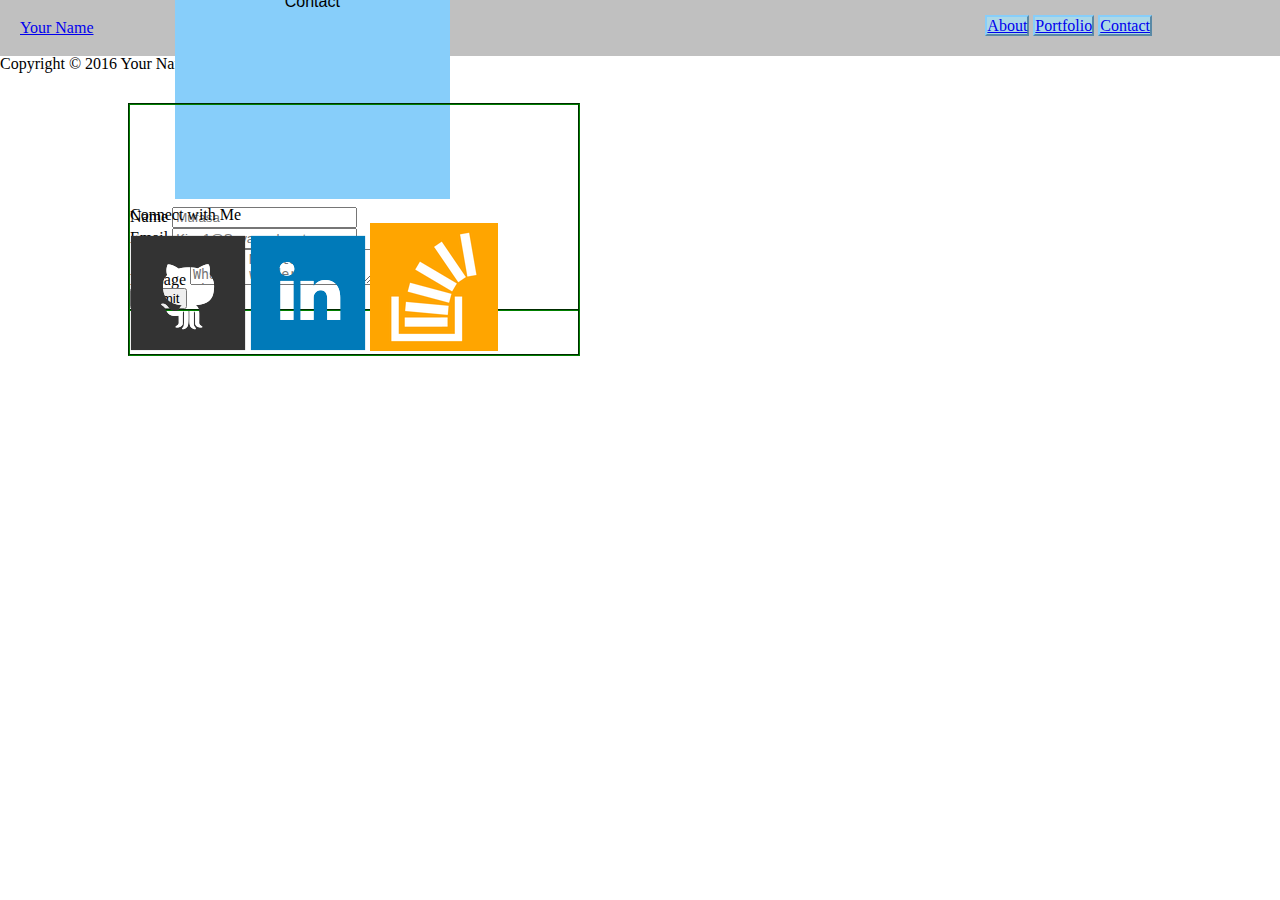
==== contact.html @ 4f51d7a0 "Almost done" ====
<!doctype html>
<html lang="en-us">

<head>
  <meta charset="UTF-8">
  <meta name="viewport" content="width=device-content, initial-scale=1">
  <title>Contact | Your Name</title>
  <link rel="stylesheet" type="text/css" href="assets/css/reset.css">
  <link rel="stylesheet" type="text/css" href="assets/css/style.css">
</head>

<body>

  <header id="masthead">
    <div class="container">
      <a href="index.html" id="logo">Your Name</a>
      <nav>
        <a href="index.html">About</a>
        <a href="portfolio.html">Portfolio</a>
        <a href="contact.html">Contact</a>
      </nav>
    </div>
  </header>

  <div id="main-container" class="container">
    <section class="main-section">
      <h1>Contact</h1>

      <form id="contact-form">
        <ul>
          <li>
            <label for="name">Name</label>
            <input type="text" id="name" name="name" placeholder="Mufasa" required="required">
          </li>
          <li>
            <label for="email">Email</label>
            <input type="email" id="email" name="email" placeholder="King1@Savannah.net" required="required">
          </li>
          <li>
            <label for="message">Message</label>
            <textarea id="message" name="message" required="required" placeholder="Hakuna Matata!
What a wonderful phrase
Hakuna Matata!
Ain't no passing craze
It means no worries
For the rest of your days
Yeah, sing it, kid!
It's our problem-free philosophy
Hakuna Matata!"></textarea>
          </li>
        </ul>
        <input type="submit">
      </form>

    </section>

    <section class="sidebar">
      <div id="connect">
        <h2>Connect with Me</h2>

        <a href="#"><img src="assets/images/github-128.png" class="social" alt="GitHub" /></a>
        <a href="#"><img src="assets/images/linkedin-128.png" class="social" alt="LinkedIn" /></a>
        <a href="#"><img src="assets/images/stackoverflow-128.png" class="social" alt="Stack Overflow" /></a>
      </div>
    </section>
  </div>

  <footer>
    <div class="container">
      Copyright &copy; 2016 Your Name
    </div>
  </footer>
</body>

</html>
---- assets/css/style.css ----
html {
	position:relative;
	min-height:100%;
}

body {

	margin: 0 0 50px;

}

header {
	position:relative;
	padding:20px;
	background-color:silver;
	height:10%;

}

	nav {
		position:absolute;
		top:33%;
		right:10%;
		display:inline-block;
	
	}

		nav a{
			border: 2px outset LightSkyBlue;
			background-color:LightBlue;
			
		}
/*h1=name in header*/
h1 {
	position:absolute;
	width:275px;
	height:100%;
	left:10%;
	top:-54%;
	text-align: center;
	font-family: 'bitter', sans-serif;
	background: LightSkyBlue;
}


h6 {
	color:white;
}

p {
	font-size:20px;
	text-indent: 40px;

}

.container {
	width:980px;

}
section {
		float:left;
		position:absolute;
		margin-top:1%;
		padding-top:8%;
		top:10%;
		left:10%;
		width:35%;
		border: 2px groove green;
}	
	/*h3=About Me */
	h3 {
		position:absolute;
		left:10%;
		top:1%;
		text-align: center;
		border-bottom: 2px black solid;	
		padding-bottom:3%;
	}

	#biobag {
		
		}

	#mePic {
		float:left;
		margin-right: 2px; 
		margin-bottom:2px;
		height:185px;
	}

	.bio1 {
	
	}

	.bio2 {
		clear:both;
	}


aside {
	float:right;
	position:absolute;
	right:33%;
	top:4%;
}

footer {
	
	clear:both;
}
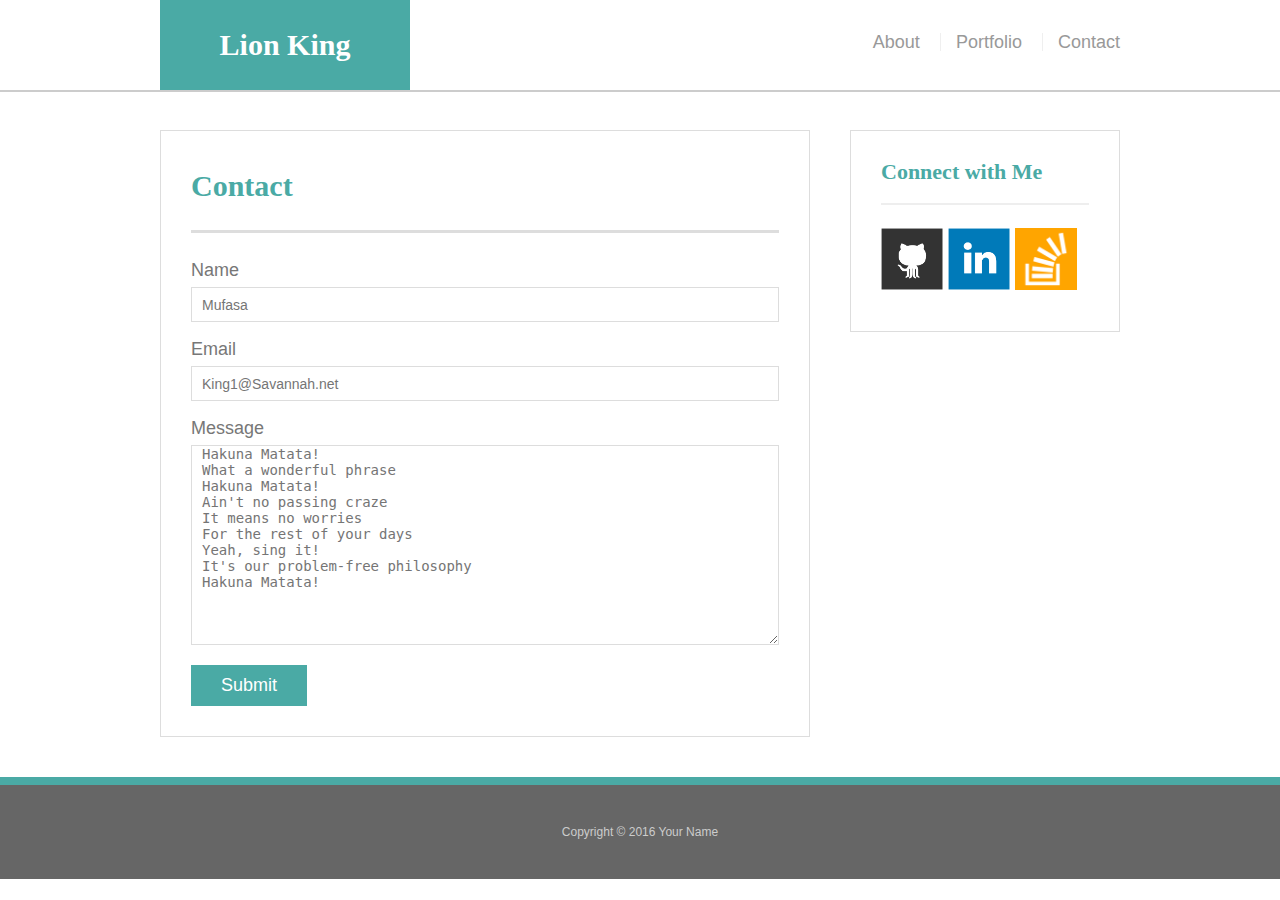
==== commit 74025e0f: "HW turn in" ====
--- a/contact.html
+++ b/contact.html
@@ -4,7 +4,7 @@
 <head>
   <meta charset="UTF-8">
   <meta name="viewport" content="width=device-content, initial-scale=1">
-  <title>Contact | Your Name</title>
+  <title>Contact | Michael Yingling</title>
   <link rel="stylesheet" type="text/css" href="assets/css/reset.css">
   <link rel="stylesheet" type="text/css" href="assets/css/style.css">
 </head>
@@ -13,7 +13,7 @@
 
   <header id="masthead">
     <div class="container">
-      <a href="index.html" id="logo">Your Name</a>
+      <a href="index.html" id="logo">Lion King</a>
       <nav>
         <a href="index.html">About</a>
         <a href="portfolio.html">Portfolio</a>
@@ -44,7 +44,7 @@
 Ain't no passing craze
 It means no worries
 For the rest of your days
-Yeah, sing it, kid!
+Yeah, sing it!
 It's our problem-free philosophy
 Hakuna Matata!"></textarea>
           </li>
--- a/assets/css/style.css
+++ b/assets/css/style.css
@@ -1,110 +1,424 @@
-html {
-	position:relative;
-	min-height:100%;
-}
-
 body {
-
-	margin: 0 0 50px;
-
-}
-
-header {
-	position:relative;
-	padding:20px;
-	background-color:silver;
-	height:10%;
-
-}
-
-	nav {
-		position:absolute;
-		top:33%;
-		right:10%;
-		display:inline-block;
-	
-	}
-
-		nav a{
-			border: 2px outset LightSkyBlue;
-			background-color:LightBlue;
-			
-		}
-/*h1=name in header*/
+  font-family: Arial, "Helvetica Neue", Helvetica, sans-serif;
+  font-size: 18px;
+  line-height: 34px;
+  color: #777;
+  background: url("../images/playstation_pattern.png");
+}
+
+* {
+  box-sizing: border-box;
+}
+
+/* general */
+
+.container {
+  width: 100%;
+  max-width: 960px;
+  margin: 0 auto;
+  clear: both;
+}
+
+h1,
+h2,
+h3,
+p {
+  margin-bottom: 20px;
+}
+
+p:last-child {
+  margin-bottom: 0;
+}
+
+h1,
+h2,
+h3 {
+  font-family: Georgia, Times, "Times New Roman", serif;
+  font-weight: 700;
+  color: #4aaaa5;
+}
+
 h1 {
-	position:absolute;
-	width:275px;
-	height:100%;
-	left:10%;
-	top:-54%;
-	text-align: center;
-	font-family: 'bitter', sans-serif;
-	background: LightSkyBlue;
-}
-
-
-h6 {
-	color:white;
-}
-
-p {
-	font-size:20px;
-	text-indent: 40px;
-
-}
-
-.container {
-	width:980px;
-
-}
-section {
-		float:left;
-		position:absolute;
-		margin-top:1%;
-		padding-top:8%;
-		top:10%;
-		left:10%;
-		width:35%;
-		border: 2px groove green;
-}	
-	/*h3=About Me */
-	h3 {
-		position:absolute;
-		left:10%;
-		top:1%;
-		text-align: center;
-		border-bottom: 2px black solid;	
-		padding-bottom:3%;
-	}
-
-	#biobag {
-		
-		}
-
-	#mePic {
-		float:left;
-		margin-right: 2px; 
-		margin-bottom:2px;
-		height:185px;
-	}
-
-	.bio1 {
-	
-	}
-
-	.bio2 {
-		clear:both;
-	}
-
-
-aside {
-	float:right;
-	position:absolute;
-	right:33%;
-	top:4%;
-}
+  padding-bottom: 20px;
+  font-size: 30px;
+  line-height: 49px;
+  border-bottom: 3px solid #ddd;
+}
+
+h2,
+h3 {
+  font-size: 22px;
+}
+
+/* header */
+
+#masthead {
+  position: fixed;
+  z-index: 99;
+  width: 100%;
+  margin: 0 0 30px;
+  overflow: auto;
+  color: #fff;
+  background: #fff;
+  border-bottom: 2px solid #ccc;
+}
+
+#logo {
+  float: left;
+  width: 250px;
+  height: 90px;
+  font-family: Georgia, Times, "Times New Roman", serif;
+  font-size: 30px;
+  font-weight: 700;
+  line-height: 90px;
+  color: #fff;
+  text-align: center;
+  text-decoration: none;
+  background: #4aaaa5;
+}
+
+nav {
+  float: right;
+  margin-top: 25px;
+}
+
+nav a {
+  display: inline-block;
+  padding-left: 15px;
+  margin-left: 15px;
+  line-height: 18px;
+  color: #999;
+  text-decoration: none;
+  border-left: 1px solid #efefef;
+}
+
+nav a:first-child {
+  border-left: 0 none;
+}
+
+/* footer */
 
 footer {
-	
-	clear:both;
-}+  padding: 30px 0;
+  clear: both;
+  font-size: 12px;
+  color: #fff;
+  color: #ccc;
+  text-align: center;
+  background: #666;
+  border-top: 8px solid #4aaaa5;
+}
+
+/* sidebar */
+
+.sidebar {
+  float: right;
+  width: 100%;
+  max-width: 270px;
+  padding: 30px;
+  margin-bottom: 20px;
+  background: #fff;
+  border: 1px solid #ddd;
+}
+
+h3,
+.sidebar h2 {
+  padding-bottom: 20px;
+  margin-bottom: 15px;
+  line-height: 22px;
+  border-bottom: 2px solid #eee;
+}
+
+.social {
+  width: 62px;
+  height: 62px;
+  margin-top: 8px;
+  margin-right: 5px;
+}
+
+.social:last-child {
+  margin-right: 0;
+}
+
+/* main */
+
+#main-container {
+  padding-top: 130px;
+}
+
+.main-section {
+  float: left;
+  width: 100%;
+  max-width: 650px;
+  padding: 30px;
+  margin: 0 0 40px;
+  background: #fff;
+  border: 1px solid #ddd;
+}
+
+/* portfolio page */
+
+.work {
+  position: relative;
+  float: left;
+  width: 274px;
+  margin: 20px 0 25px;
+  overflow: auto;
+}
+
+.work:nth-child(even) {
+  margin-right: 40px;
+}
+
+.work img {
+  width: 100%;
+  border: 0 none;
+  opacity: 0.8;
+}
+
+.work h3 {
+  position: absolute;
+  bottom: 20px;
+  width: 100%;
+  padding: 15px;
+  margin-bottom: 0;
+  font-weight: 300;
+  line-height: 30px;
+  color: #fff;
+  text-align: center;
+  background: #4aaaa5;
+  border-bottom: 0;
+}
+
+.auth-image {
+  float: left;
+  width: 200px;
+  height: auto;
+  margin-top: 10px;
+  margin-right: 25px;
+}
+
+/* contact page */
+
+#contact-form ul {
+  margin-bottom: 20px;
+}
+
+#contact-form li {
+  margin-bottom: 10px;
+}
+
+label,
+input[type=text],
+input[type=email],
+textarea {
+  display: block;
+  width: 100%;
+}
+
+input[type=text],
+input[type=email],
+textarea {
+  height: 35px;
+  padding: 0 10px;
+  font-size: 14px;
+  border: 1px solid #ddd;
+}
+
+textarea {
+  height: 200px;
+}
+
+input[type=submit] {
+  padding: 10px 30px;
+  font-size: 18px;
+  color: #fff;
+  cursor: pointer;
+  background: #4aaaa5;
+  border: 0 none;
+}
+
+@media all and (max-width:640px) and (min-width:320px) {
+  
+  #masthead {                           
+  position: static;
+  z-index: 99;
+  width: 100%;
+  margin: 0 0 30px;
+  overflow: auto;
+  color: #fff;
+  background: #fff;
+  border-bottom: 2px solid #ccc;
+}
+    #logo {
+  width:100%;
+  height: 90px;
+  font-family: Georgia, Times, "Times New Roman", serif;
+  font-size: 30px;
+  font-weight: 700;
+  line-height: 90px;
+  color: #fff;
+  text-align: center;
+  text-decoration: none;
+  background: #4aaaa5;
+  }
+
+
+  nav {
+    float:none;
+    clear:both;
+   }
+
+      nav a {
+      display:inline-block;
+      padding: 2% 10% 2% 10%;
+      line-height:18px;
+      color:#999;
+      text-decoration: none
+    }
+  
+  #main-container {
+    padding-top: 10px;
+}  
+
+  .auth-image {
+/*  float: left;*/
+  width: 100%;
+  height: auto;
+  margin-top: 10px;
+  margin-right: 25px;
+  margin-bottom:25px;
+  }
+
+  .main-section {
+  float:none;
+  max-width: 560px;
+  padding: 30px;
+  margin: 0px 40px 0px 40px;
+  background: #fff;
+  border: 1px solid #ddd;
+  }
+
+  #main-portfolio {
+    float:none;
+    max-width: 560px;
+
+
+  }
+
+section.sidebar {
+    float:left;
+    width:100%;
+    padding:30px;
+    max-width:560px;
+    margin: 25px 40px 25px 40px;
+  }
+  
+}
+
+@media all and (max-width:768px) and (min-width:641px) {
+   
+   #logo {
+  float: left;
+  width: 250px;
+  height: 90px;
+  font-family: Georgia, Times, "Times New Roman", serif;
+  font-size: 30px;
+  font-weight: 700;
+  line-height: 90px;
+  color: #fff;
+  text-align: center;
+  text-decoration: none;
+  background: #4aaaa5;
+  margin-left:2%;
+  }
+
+  nav {
+    float: right;
+    margin-top: 25px;
+    margin-right: 25px;
+    }
+
+   
+
+    .main-section {
+  float: left;
+  max-width: 738px;
+  padding: 30px;
+  margin: 0 0 40px 2%;
+  background: #fff;
+  border: 1px solid #ddd;
+  }
+      .auth-image {
+  float: left;
+  width:50%;
+  height: auto;
+  margin-top: 10px;
+  margin-right: 25px;
+  }
+
+  section.sidebar {
+    float:left;
+    width:100%;
+    padding:30px;
+    max-width:738px;
+    margin: 0 0 40px 2%;
+  }
+
+
+  
+}
+
+@media all and (max-width: 980px) and (min-width:769px) {
+    #logo {
+  float: left;
+  width: 250px;
+  height: 90px;
+  font-family: Georgia, Times, "Times New Roman", serif;
+  font-size: 30px;
+  font-weight: 700;
+  line-height: 90px;
+  color: #fff;
+  text-align: center;
+  text-decoration: none;
+  background: #4aaaa5;
+  margin-left:5%;
+}
+
+    nav {
+  float: right;
+  margin-top: 25px;
+  margin-right:18%;
+  }
+    .auth-image {
+/*  float: left;*/
+  width: 100%;
+  height: auto;
+  margin-top: 10px;
+  margin-right: 25px;
+  margin-bottom:25px;
+  }
+/*max-width:prev: 650px*/
+  .main-section {
+  float: left;
+  width: 100%;
+  max-width: 420px;
+  padding: 30px;
+  margin: 0 0 40px 5%;
+  background: #fff;
+  border: 1px solid #ddd;
+  }
+
+  section.sidebar {
+    /*float: right;*/
+    margin-right:15%;
+    width: 100%;
+    max-width: 270px;
+    padding: 30px;
+    margin-bottom: 20px;
+    margin-right:18%;
+    background: #fff;
+    border: 1px solid #ddd;
+  }
+
+}
